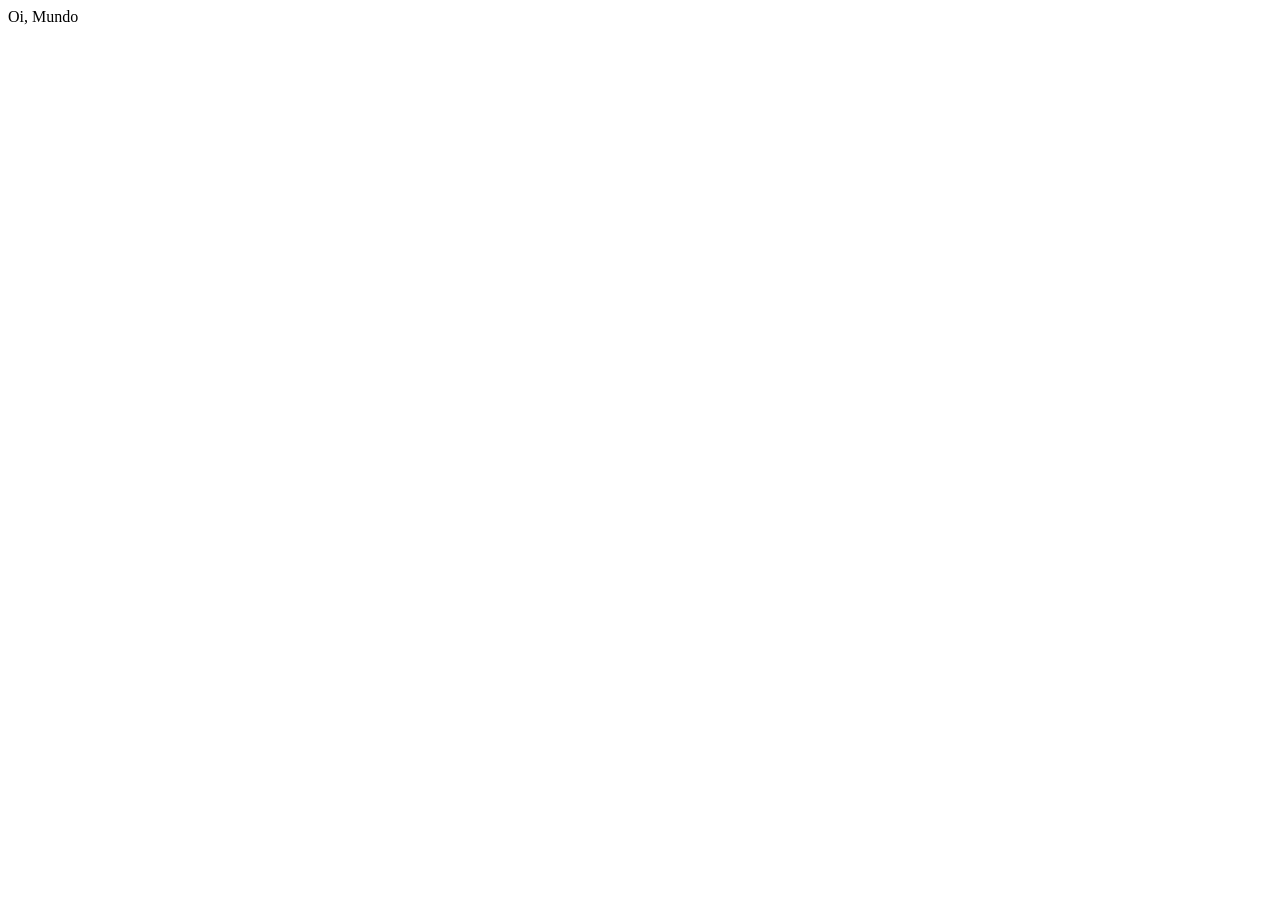
==== index.html @ 555cb55f "feature: criando teste" ====
<!DOCTYPE html>
<html lang="en">
<head>
    <meta charset="UTF-8">
    <meta name="viewport" content="width=device-width, initial-scale=1.0">
    <title>Document</title>
</head>
<body>
    Oi, Mundo
</body>
</html>
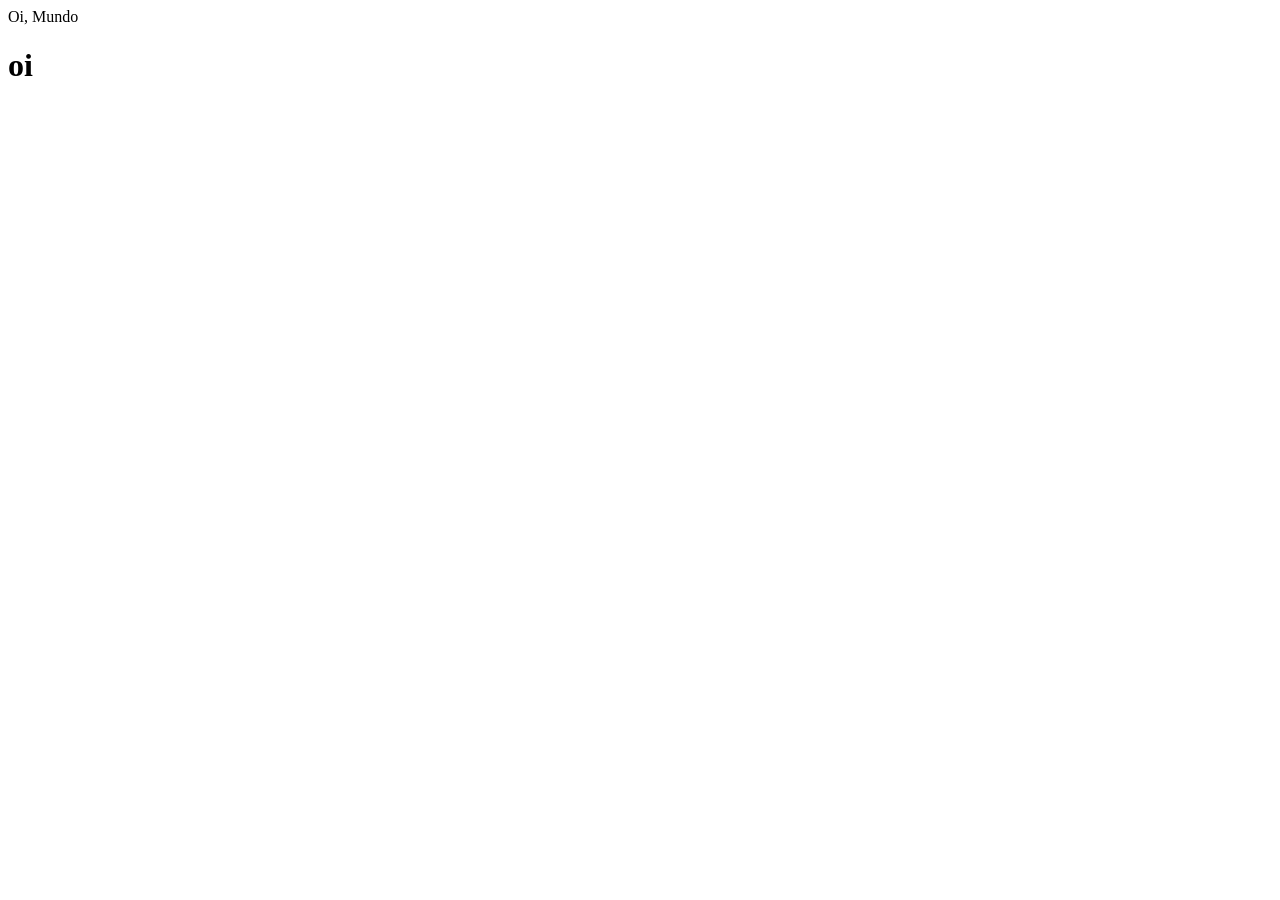
==== commit 72ce0fe9: "fetature" ====
--- a/index.html
+++ b/index.html
@@ -7,5 +7,6 @@
 </head>
 <body>
     Oi, Mundo
+    <h1>oi</h1>
 </body>
 </html>
